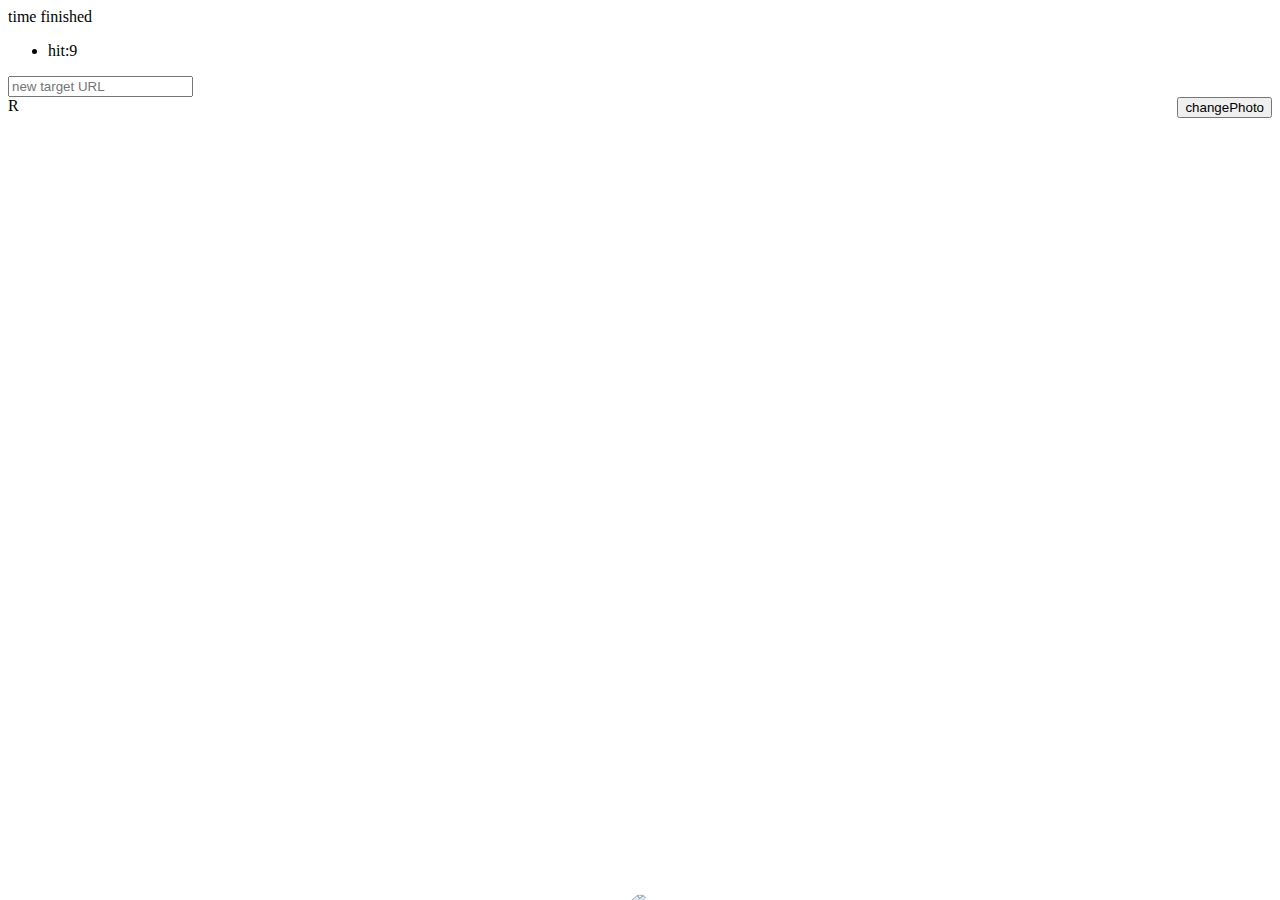
==== index.html @ 16b5cad3 "Create gh-pages branch via GitHub" ====
<!DOCTYPE html>
<html lang=""><head><meta http-equiv="Content-Type" content="text/html; charset=UTF-8">
    
    <meta http-equiv="X-UA-Compatible" content="IE=edge">
    <meta name="description" content="">
    <meta name="viewport" content="width=device-width, initial-scale=1">
    <link rel="stylesheet" type="text/css" href="./resources/style/shooter.css">


    <title>JsShooter</title>
</head>
<body>

<div id="info">
    <div id="countdown">time finished</div>
    <ul id="scores">
        <li>hit:<span id="hit">9</span></li>
    </ul>
    <input id="photoUrl" type="text" placeholder="new target URL">
    <br>
    <button id="changePhoto" style="float: right"> changePhoto</button>


</div>
<div class="game_over" style="display: none;">
    GAME OVER
    <p>press 'r' to restart</p>
</div>
<div class="win" style="display: none;">
    WIN!!
    <p>press 'r' to restart</p>
</div>


<div id="canvas" style="height: 100%"></div>
R
<div id="gun" style="position: fixed; bottom: -15px; left: 50%; transform: translate(-50%, 0px);"><img id="gunImg" src="./resources/shooterImg/gun.png" style="transform: rotate(-41.4677deg);">
</div>
<script type="text/javascript">
    (function () {
        var timer
        var defaultPhoto="https://metrouk2.files.wordpress.com/2015/03/ad_161888246.jpg"
        var win = false
        var move = true
        var numOfHits = 0
        var targets = []

        //constructor for targets
        function Target() {
            var interval
            var plusOrMinus = function () {
                return Math.random() < 0.5 ? -1 : 1
            };
            var targetVerticalSpeed = plusOrMinus() * (3 + Math.ceil(Math.random() * 2))
            var targetHorizontalSpeed = plusOrMinus() * (7 + Math.ceil(Math.random() * 2))
            var img = document.createElement("img")
            img.src = defaultPhoto
            img.style.width="200px"
            var target = document.createElement("div")
            target.className = "target"
            target.style.left = (Math.random() * window.innerWidth / 1.5) + "px"
            target.style.top = (Math.random() * window.innerHeight / 1.5) + "px"
            var canvas = document.getElementById("canvas")
            canvas.appendChild(target)
            target.appendChild(img)

            this.life = 100

            this.changePhoto = function () {
                var photo = document.getElementById("photoUrl")
                img.src = photo.value
                defaultPhoto=photo.value
            }

            this.move = function () {
                interval = setInterval(function () {
                    targetCollision()
                    target.style.top = (parseInt(target.style.top) + targetVerticalSpeed) + "px"
                    target.style.left = (parseInt(target.style.left) + targetHorizontalSpeed) + "px"
                }, 33)
            }

            this.stop = function () {
                clearInterval(interval);
            }

            this.hit = function (event) {
                var img = document.createElement("img")
                img.src = "resources/shooterImg/bullet_hole.png"
                var x = event.clientX;     // Get the horizontal coordinate
                var y = event.clientY;     // Get the vertical coordinate
                if (hitMiss(event)) {
                    img.style.left = x - 25 - parseInt(target.style.left) + "px"
                    img.style.top = y - 25 - parseInt(target.style.top) + "px"
                    img.className = "hole"
                    var src = target
                    src.appendChild(img)
                    this.life -= 10
                    targetVerticalSpeed = plusOrMinus() * targetVerticalSpeed * 1.1
                    targetHorizontalSpeed = plusOrMinus() * targetHorizontalSpeed * 1.1
                    if (this.life == 0)
                        target.style.display = "none";
                }
            }

            function targetCollision() {
                //vertical collision
                if (parseInt(target.style.top) + target.offsetHeight > window.innerHeight || parseInt(target.style.top) < 0)
                    targetVerticalSpeed = -targetVerticalSpeed
                //horizontal collision
                if (parseInt(target.style.left) + target.offsetWidth > window.innerWidth || parseInt(target.style.left) < 0)
                    targetHorizontalSpeed = -targetHorizontalSpeed
            }

            function hitMiss(event) {
                var x = event.clientX;     // Get the horizontal coordinate
                var y = event.clientY;     // Get the vertical coordinate
                if (y < parseInt(target.style.top) + target.offsetHeight &&
                        y > parseInt(target.style.top) && x > parseInt(target.style.left) && x < parseInt(target.style.left) + target.offsetWidth) {
                    numOfHits++
                    var hitEl = document.getElementById("hit")
                    hitEl.innerHTML = numOfHits
                    return true
                }
            }


        }

        //start game
        document.addEventListener("keydown", function () {
            document.getElementsByClassName('game_over')[0].style.display = "none"
            document.getElementsByClassName('win')[0].style.display = "none"
            if (event.keyCode == 82) {//82 = "r" button
                document.getElementById("canvas").innerHTML = ""
                for (var n = 0; n < 5; n++) {
                    targets[n] = new Target()
                    targets[n].move()
                }
                timing()
            }
        })

        //shoot
        document.addEventListener("click", function (event) {
            shot()

            var targetsLife = 0
            for (var j = 0; j < targets.length; j++) {
                targets[j].hit(event)
                targetsLife += targets[j].life
                win = ( targetsLife == 0)
            }
            if (win)
                winLose()
            console.log(win)
            // winLose()
        })

        //stop - start target
        document.addEventListener("keydown", function (event) {
            if (event.keyCode == 80 && move == false) {
                for (var j = 0; j < targets.length; j++) {
                    targets[j].move()
                }
                move = true
            }
            else if (event.keyCode == 80) {
                move = false
                for (var k = 0; k < targets.length; k++) {
                    targets[k].stop()
                }
            }
        })

        //change photo
        document.querySelector('#changePhoto').addEventListener("click", function () {
            for (j = 0; j < targets.length; j++) {
                targets[j].changePhoto()
            }
        })


        //rotate gun
        document.onmousemove = function (event) {
            var x = event.clientX;     // Get the horizontal coordinate
            var y = event.clientY;// Get the vertical coordinate
            var newX = (window.innerWidth / 2) - x
            var newY = ( window.innerHeight) - y
            var rad = Math.atan2(newY, newX)
            var degrees = rad * (180 / Math.PI)
            var gun = document.getElementById("gunImg")
            gun.style.transform = 'rotate(' + (degrees - 90) + 'deg)';
        }


       var timing= function() {
           console.log(timer)
           if(timer!=undefined){
               clearInterval(timer)
           }
            var t = 20
            timer = setInterval(function () {
                var countdown = document.getElementById("countdown")
                countdown.textContent = t + "s"
                t -= 1
                if (t == 0) {
                    clearInterval(timer)
                    countdown.textContent = "time finished"
                    winLose()
                }
                if (win) {
                    clearInterval(timer)
                }
            }, 1000)
        }


        function winLose() {
            //lose
            if (!win) {
                document.getElementsByClassName('game_over')[0].style.display = "block"
                        }
            //win
            else {
                document.getElementsByClassName('win')[0].style.display = "block"
            }
        }


        function shot() {
            var audio = new Audio('resources/sounds/gun-gunshot-01.mp3')
            audio.play();
            var gun = document.getElementById("gun")
            gun.style.bottom = parseInt(gun.style.bottom) + 20 + "px"
            setTimeout(function () {
                gun.style.bottom = parseInt(gun.style.bottom) - 20 + "px"
            }, 100);
        }


    })();

</script>




</body></html>
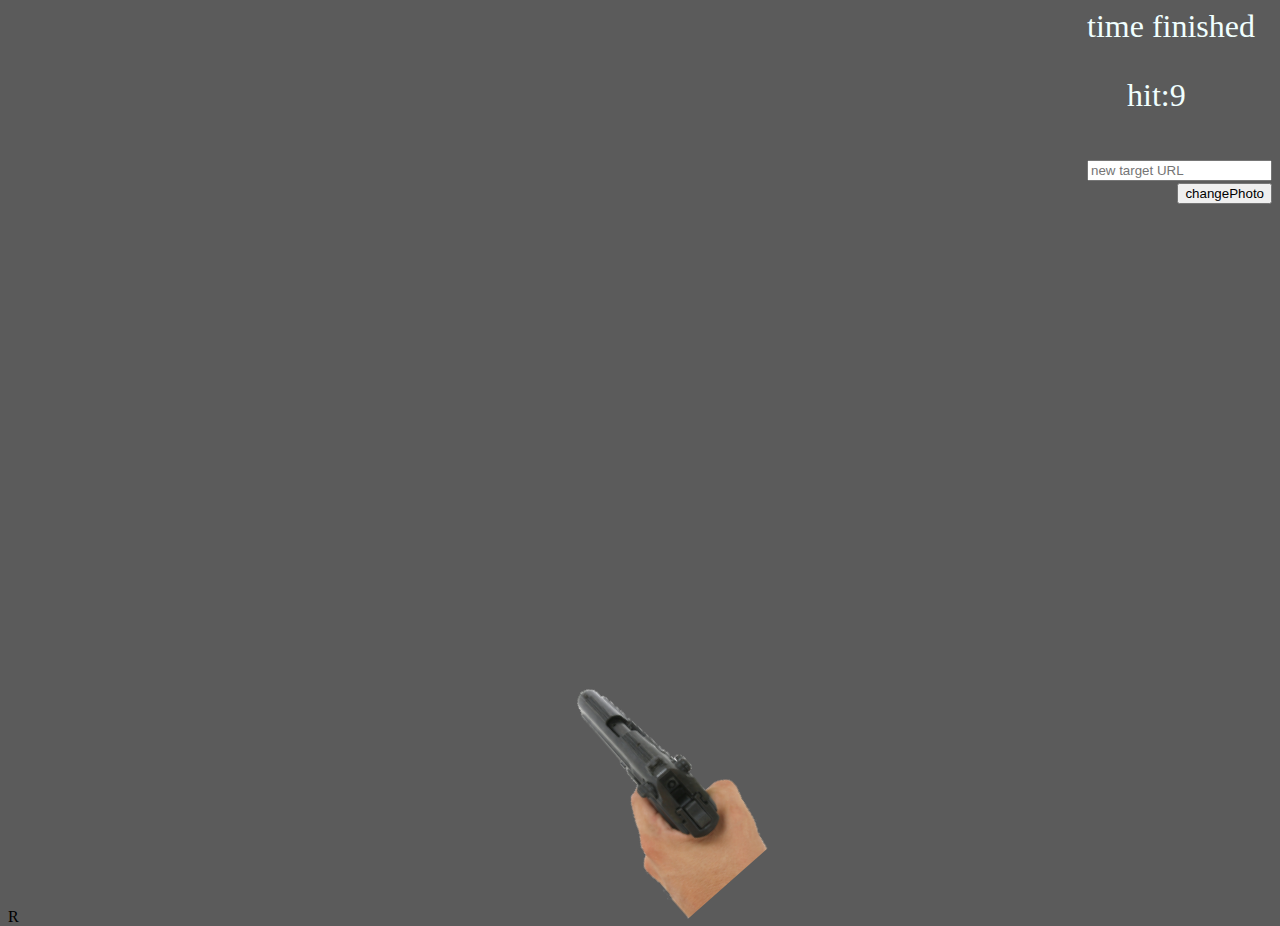
==== commit 22ecedd2: "Refactored" ====
--- a/index.html
+++ b/index.html
@@ -1,4 +1,3 @@
-
 <!DOCTYPE html>
 <html lang=""><head><meta http-equiv="Content-Type" content="text/html; charset=UTF-8">
     
@@ -247,5 +246,4 @@
 
 
 
-</body></html>
-
+</body></html>--- a/resources/style/shooter.css
+++ b/resources/style/shooter.css
@@ -0,0 +1,60 @@
+
+body, html {
+    height: 100%;
+    background-color: #5b5b5b;
+}
+
+
+#cross{
+
+    display: inline-block;
+}
+#target{
+
+    position: absolute;
+    display: inline-block;
+}
+#canvas{
+    cursor:crosshair;
+    height: 100%;
+}
+
+.hole{
+    position: absolute;
+}
+#gun{
+    position: fixed;
+    bottom: 0px;
+    left: 50%;
+    transform: translate(-50%, 0px);
+}
+
+#scores{
+    list-style: none;
+}
+#info{
+    float: right;
+}
+.target{position: absolute;
+    display: inline-block;
+}
+.game_over{
+    font-size: 40px;
+    color: red;
+    position: absolute;
+    left: 50%;
+    transform: translate(-50%, 0px);
+    display: none;
+   }
+.win{
+    font-size: 40px;
+    color: #fff236;
+    position: absolute;
+    left: 50%;
+    transform: translate(-50%, 0px);
+    display: none;
+}
+#info{
+    font-size: 2em;
+    color: #f0ffff
+}
